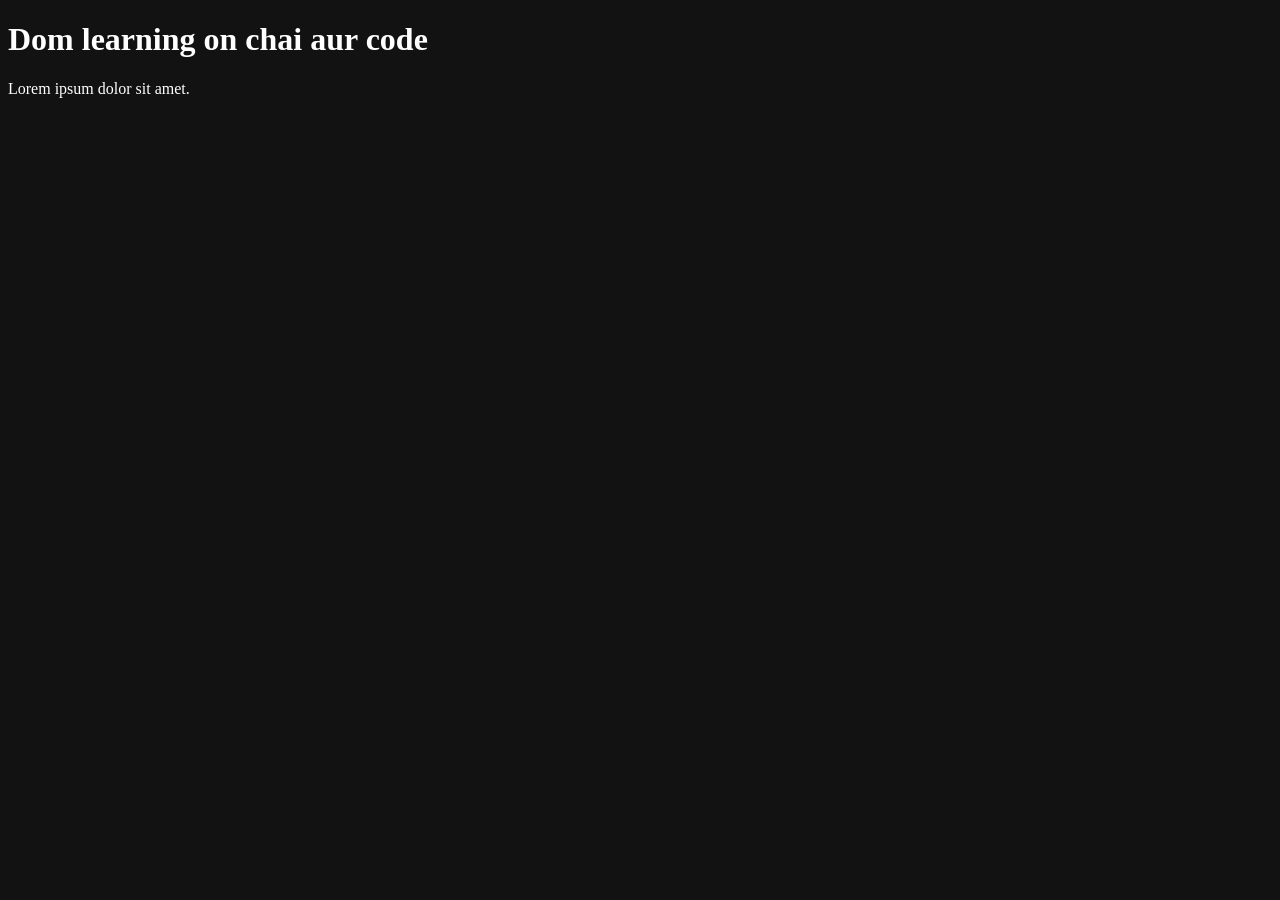
==== DOM/one.html @ a24f094e "first DOM" ====
<!DOCTYPE html>
<html lang="en">
<head>
    <meta charset="UTF-8">
    <title>Document</title>
    <style>
        .bg-color{
            background-color: #121212;
            color : #ffffff;
        }
    </style>
</head>
<body class="bg-color">
    <div>
        <h1 id ="title" class="heading">Dom learning on chai aur code </h1>
        <p>Lorem ipsum dolor sit amet.</p>
    </div>
    
</body>
</html>
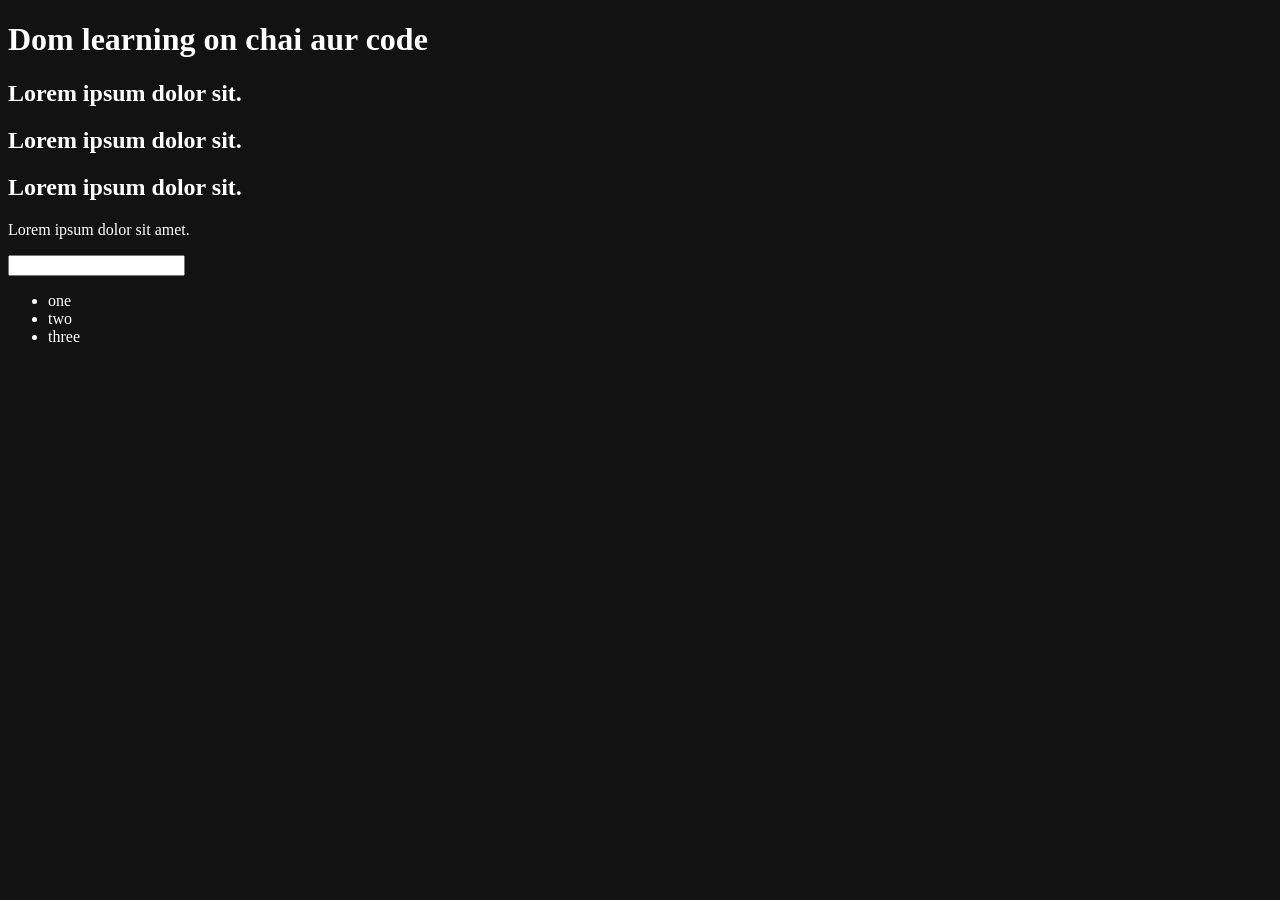
==== commit 55eda2a4: "DOM Selector" ====
--- a/DOM/one.html
+++ b/DOM/one.html
@@ -12,8 +12,20 @@
 </head>
 <body class="bg-color">
     <div>
-        <h1 id ="title" class="heading">Dom learning on chai aur code </h1>
+        <h1 id ="title" class="heading">Dom learning on chai
+            aur code <span style="display: none;">test text</span></h1>
+        <h2>Lorem ipsum dolor sit.</h2>
+        <h2>Lorem ipsum dolor sit.</h2>
+        <h2>Lorem ipsum dolor sit.</h2>
         <p>Lorem ipsum dolor sit amet.</p>
+        <input type="password" name="" id="">
+
+        <ul>
+            <li class="list-item">one</li>
+            <li class="list-item">two</li>
+            <li class="list-item">three</li>
+        </ul>
+
     </div>
     
 </body>
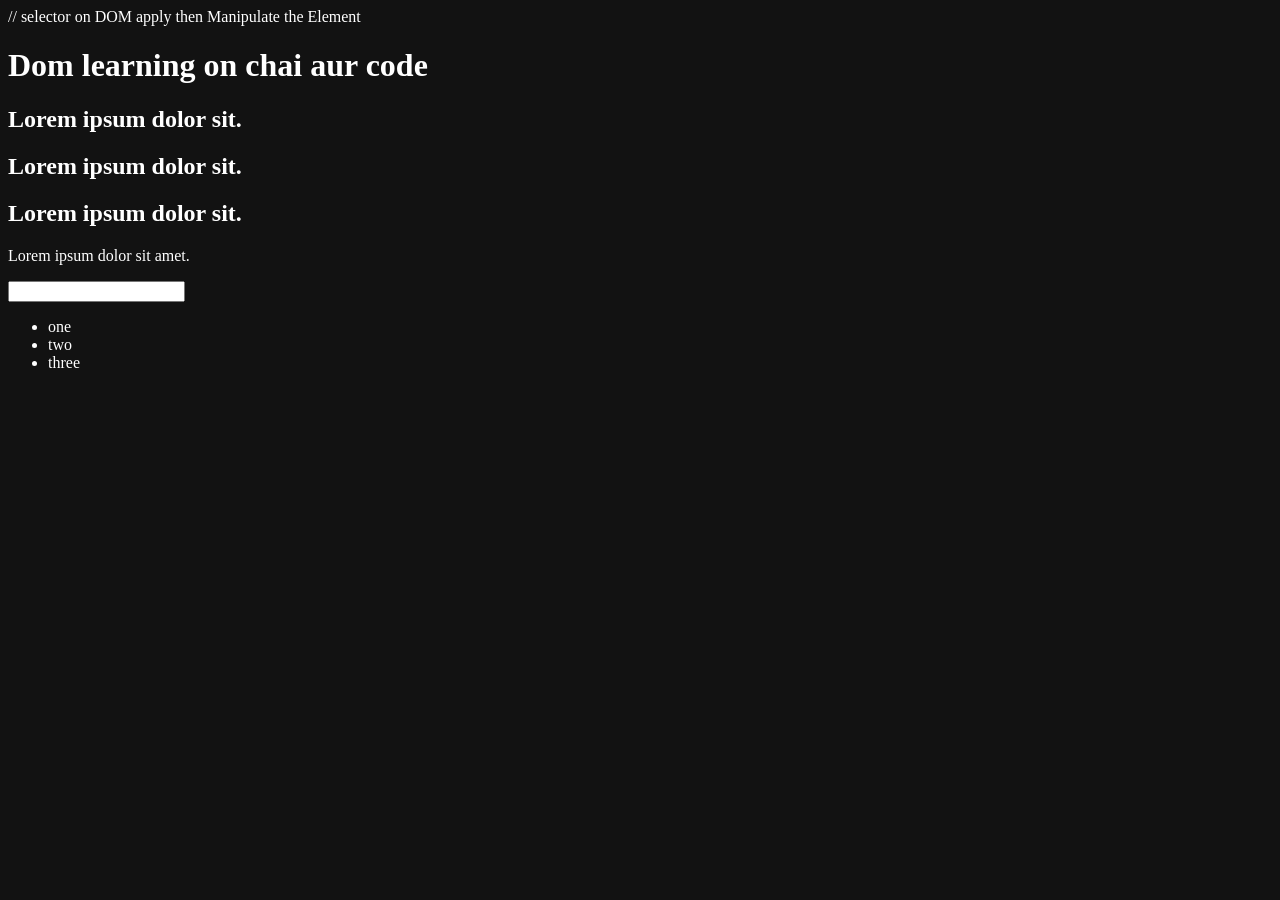
==== commit 2b611ebe: "DOM Selector" ====
--- a/DOM/one.html
+++ b/DOM/one.html
@@ -11,6 +11,9 @@
     </style>
 </head>
 <body class="bg-color">
+
+    // selector on DOM apply then Manipulate the Element
+    
     <div>
         <h1 id ="title" class="heading">Dom learning on chai
             aur code <span style="display: none;">test text</span></h1>
